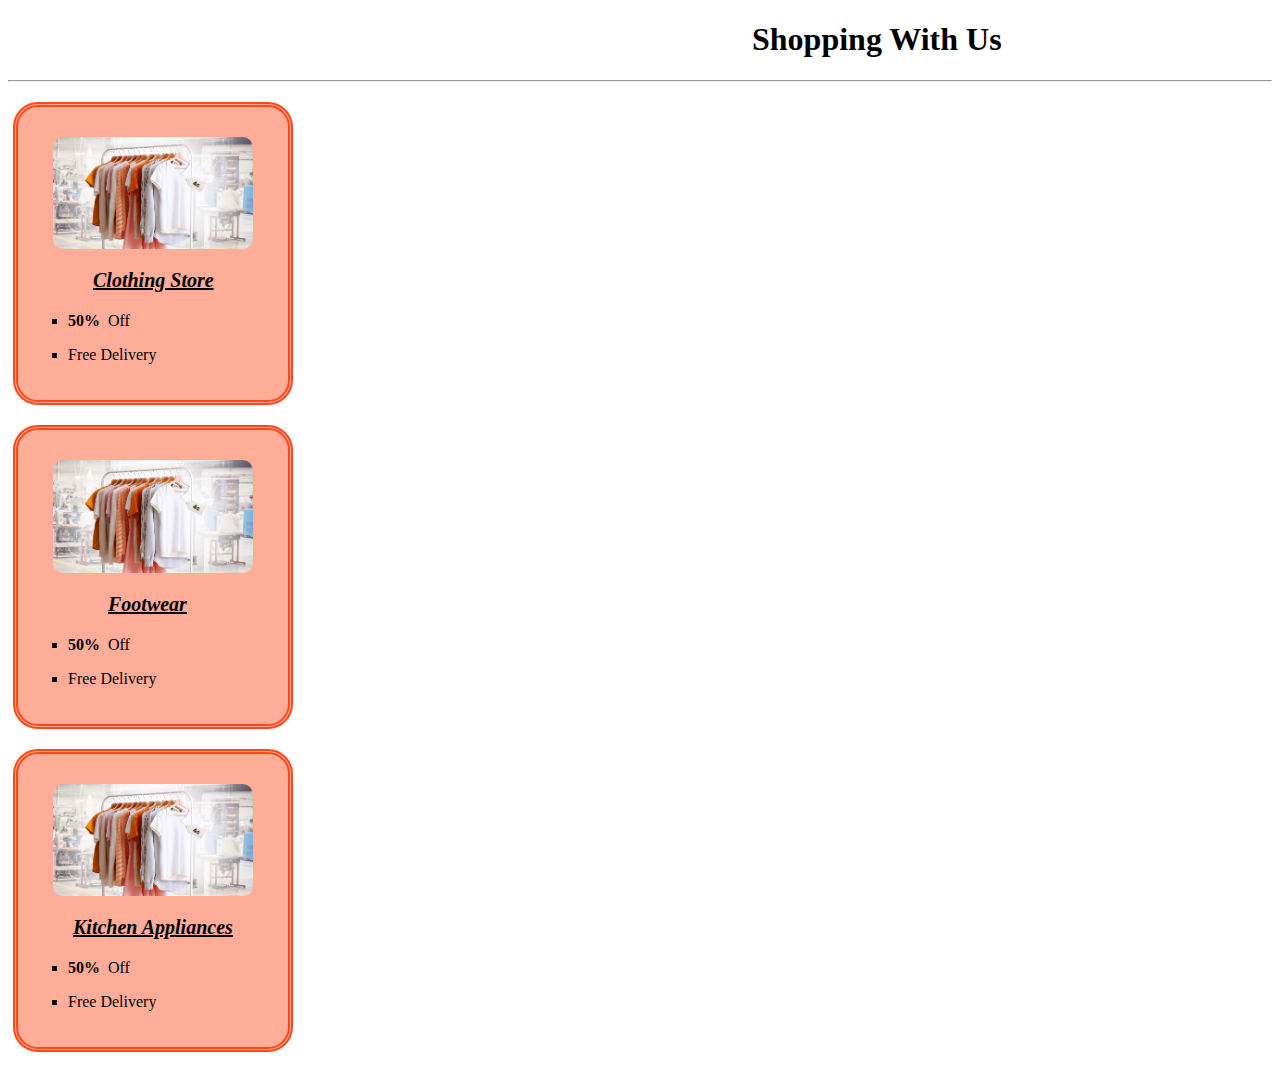
==== index.html @ 4058a6dc "cards added" ====
<!DOCTYPE html>
<html>
<head>
    <title>Assignment-17</title>
    <link href="style.css" rel="stylesheet">
</head>
<body>
    <h1>&nbsp;&nbsp;&nbsp;&nbsp;&nbsp;&nbsp;&nbsp;&nbsp;&nbsp;&nbsp;&nbsp;&nbsp;&nbsp;&nbsp;&nbsp;&nbsp;&nbsp;&nbsp;&nbsp;&nbsp;&nbsp;&nbsp;&nbsp;&nbsp;&nbsp;&nbsp;&nbsp;&nbsp;&nbsp;&nbsp;&nbsp;&nbsp;&nbsp;&nbsp;&nbsp;&nbsp;&nbsp;&nbsp;&nbsp;&nbsp;&nbsp;&nbsp;&nbsp;&nbsp;&nbsp;&nbsp;&nbsp;&nbsp;&nbsp;&nbsp;&nbsp;&nbsp;&nbsp;&nbsp;&nbsp;&nbsp;&nbsp;&nbsp;&nbsp;&nbsp;&nbsp;&nbsp;&nbsp;&nbsp;&nbsp;&nbsp;&nbsp;&nbsp;&nbsp;&nbsp;&nbsp;&nbsp;&nbsp;&nbsp;&nbsp;&nbsp;&nbsp;&nbsp;&nbsp;&nbsp;&nbsp;&nbsp;&nbsp;&nbsp;&nbsp;&nbsp;&nbsp;&nbsp;&nbsp;&nbsp;&nbsp;&nbsp; Shopping With Us</h1><hr>
    <div class="card-1">
      <img src="./images/clothes-1" alt="" class="card-1-img">
      <p class="title"><b><i>&nbsp;&nbsp;&nbsp;&nbsp;&nbsp;&nbsp;&nbsp;&nbsp;&nbsp;&nbsp;&nbsp;&nbsp;&nbsp;<u>Clothing Store</u></i></b></p>
      <ul type="square">
        <li><p><b>50%</b>&nbsp;&nbsp;Off</p></li>
        <li><p>Free Delivery</p></li>
      </ul>
    </div>

    <div class="card-2">
      <img src="./images/clothes-1" alt="" class="card-1-img">
      <p class="title"><b><i>&nbsp;&nbsp;&nbsp;&nbsp;&nbsp;&nbsp;&nbsp;&nbsp;&nbsp;&nbsp;&nbsp;&nbsp;&nbsp;&nbsp;&nbsp;&nbsp;<u>Footwear</u></i></b></p>
      <ul type="square">
        <li><p><b>50%</b>&nbsp;&nbsp;Off</p></li>
        <li><p>Free Delivery</p></li>
      </ul>
    </div>

    <div class="card-3">
      <img src="./images/clothes-1" alt="" class="card-1-img">
      <p class="title"><b><i>&nbsp;&nbsp;&nbsp;&nbsp;&nbsp;&nbsp;&nbsp;&nbsp;&nbsp;<u>Kitchen Appliances</u></i></b></p>
      <ul type="square">
        <li><p><b>50%</b>&nbsp;&nbsp;Off</p></li>
        <li><p>Free Delivery</p></li>
      </ul>
    </div>
---- style.css ----
.card-1{
    width:250px;
    background-color:#ffad99;
    padding:20px 10px;
    border-radius: 25px;
    border: double #ff471a 5px;
    margin: 20px 0px 20px 5px;
}
.card-1-img{
    width: 200px;
    display: block;
    margin: 10px auto;
    border-radius: 10px;
}
.card-2{
    width:250px;
    background-color:#ffad99;
    padding:20px 10px;
    border-radius: 25px;
    border: double #ff471a 5px;
    margin: 20px 0px 20px 5px;
}
.card-3{
    width:250px;
    background-color:#ffad99;
    padding:20px 10px;
    border-radius: 25px;
    border: double #ff471a 5px;
    margin: 20px 0px 20px 5px;
}
.title{
    font-size:20px;
}
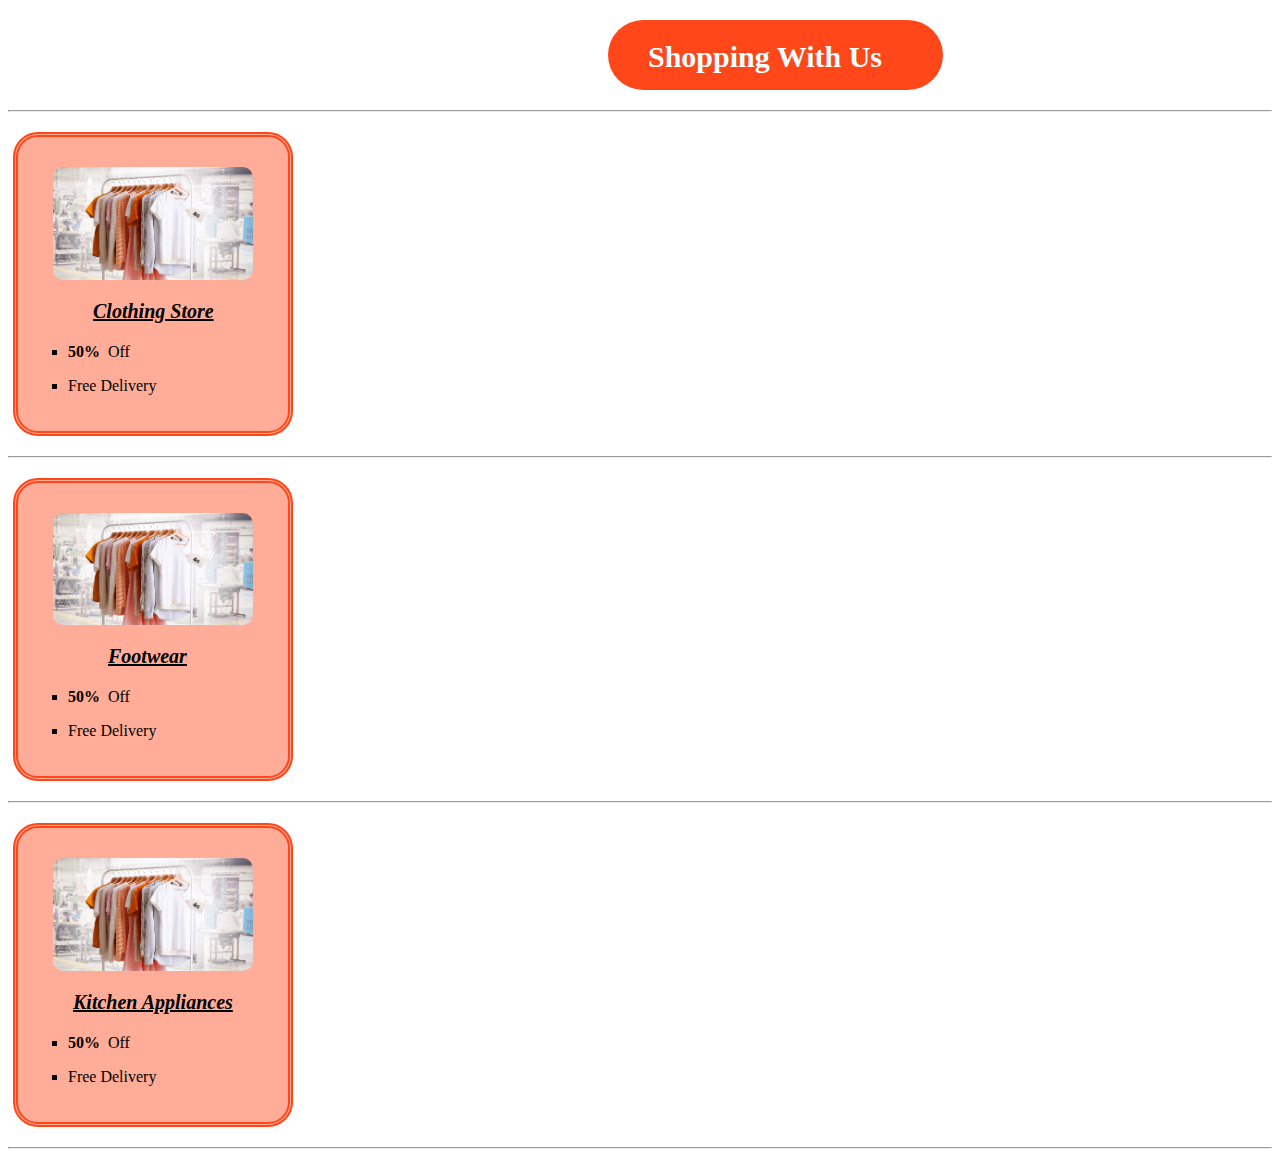
==== commit 064f8032: "heading css added" ====
--- a/index.html
+++ b/index.html
@@ -5,7 +5,7 @@
     <link href="style.css" rel="stylesheet">
 </head>
 <body>
-    <h1>&nbsp;&nbsp;&nbsp;&nbsp;&nbsp;&nbsp;&nbsp;&nbsp;&nbsp;&nbsp;&nbsp;&nbsp;&nbsp;&nbsp;&nbsp;&nbsp;&nbsp;&nbsp;&nbsp;&nbsp;&nbsp;&nbsp;&nbsp;&nbsp;&nbsp;&nbsp;&nbsp;&nbsp;&nbsp;&nbsp;&nbsp;&nbsp;&nbsp;&nbsp;&nbsp;&nbsp;&nbsp;&nbsp;&nbsp;&nbsp;&nbsp;&nbsp;&nbsp;&nbsp;&nbsp;&nbsp;&nbsp;&nbsp;&nbsp;&nbsp;&nbsp;&nbsp;&nbsp;&nbsp;&nbsp;&nbsp;&nbsp;&nbsp;&nbsp;&nbsp;&nbsp;&nbsp;&nbsp;&nbsp;&nbsp;&nbsp;&nbsp;&nbsp;&nbsp;&nbsp;&nbsp;&nbsp;&nbsp;&nbsp;&nbsp;&nbsp;&nbsp;&nbsp;&nbsp;&nbsp;&nbsp;&nbsp;&nbsp;&nbsp;&nbsp;&nbsp;&nbsp;&nbsp;&nbsp;&nbsp;&nbsp;&nbsp; Shopping With Us</h1><hr>
+    <h1 class="heading"> Shopping With Us</h1><hr>
     <div class="card-1">
       <img src="./images/clothes-1" alt="" class="card-1-img">
       <p class="title"><b><i>&nbsp;&nbsp;&nbsp;&nbsp;&nbsp;&nbsp;&nbsp;&nbsp;&nbsp;&nbsp;&nbsp;&nbsp;&nbsp;<u>Clothing Store</u></i></b></p>
@@ -13,7 +13,7 @@
         <li><p><b>50%</b>&nbsp;&nbsp;Off</p></li>
         <li><p>Free Delivery</p></li>
       </ul>
-    </div>
+    </div><hr>
 
     <div class="card-2">
       <img src="./images/clothes-1" alt="" class="card-1-img">
@@ -22,7 +22,7 @@
         <li><p><b>50%</b>&nbsp;&nbsp;Off</p></li>
         <li><p>Free Delivery</p></li>
       </ul>
-    </div>
+    </div><hr>
 
     <div class="card-3">
       <img src="./images/clothes-1" alt="" class="card-1-img">
@@ -31,6 +31,6 @@
         <li><p><b>50%</b>&nbsp;&nbsp;Off</p></li>
         <li><p>Free Delivery</p></li>
       </ul>
-    </div>
+    </div><hr>
 
     --- a/style.css
+++ b/style.css
@@ -1,3 +1,16 @@
+.heading{
+    width:270px;
+    height:50px;
+    background-color: #ff471a;
+    color: azure;
+    border:solid black 0px;
+    border-radius: 40px;
+    padding-top: 20px;
+    padding-left: 40px;
+    padding-right: 25px;
+    margin:20px 600px 20px 600px;
+    font-size:30px;
+}
 .card-1{
     width:250px;
     background-color:#ffad99;
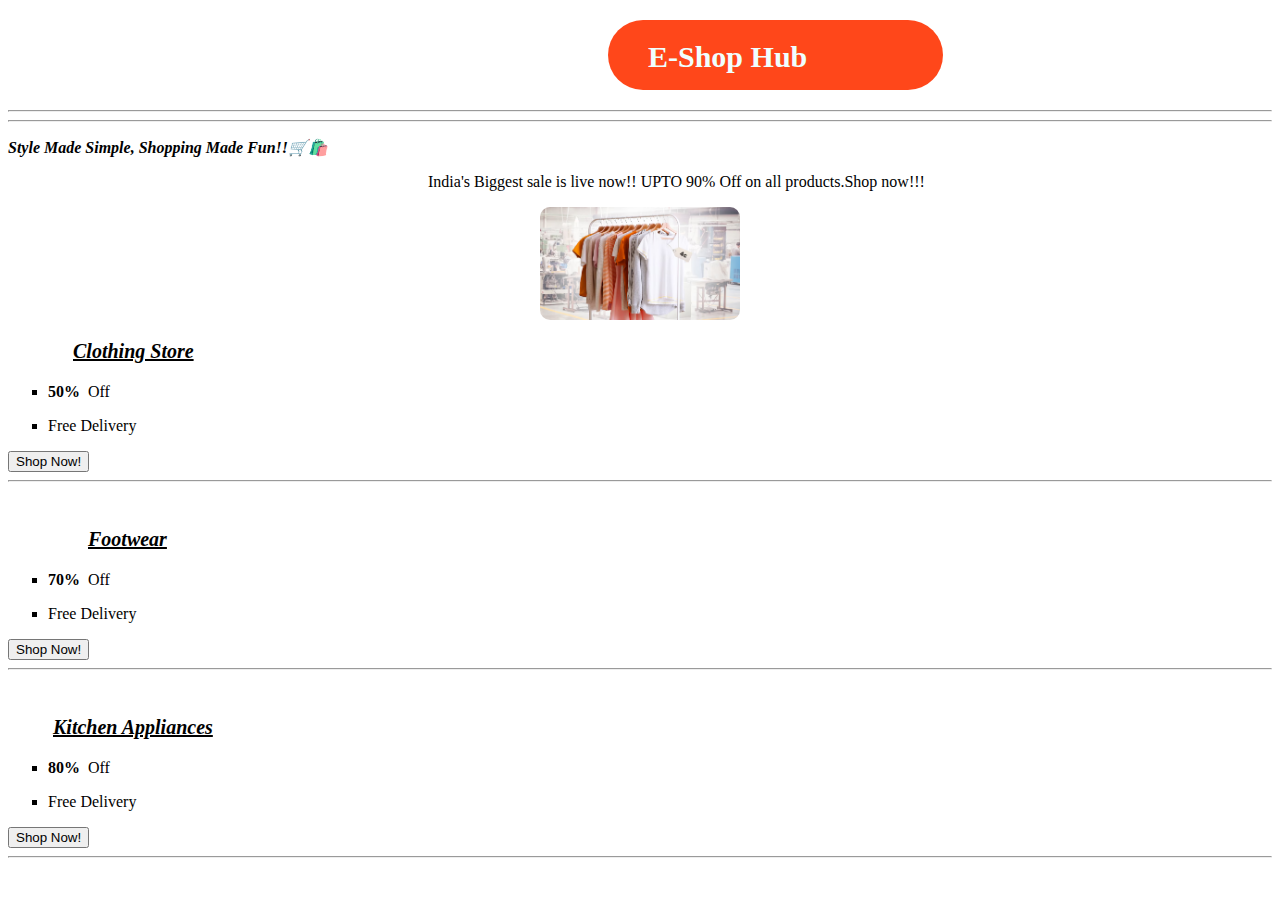
==== commit b63ac335: "pages added" ====
--- a/index.html
+++ b/index.html
@@ -5,32 +5,38 @@
     <link href="style.css" rel="stylesheet">
 </head>
 <body>
-    <h1 class="heading"> Shopping With Us</h1><hr>
-    <div class="card-1">
+    <h1 class="heading">E-Shop Hub</h1><hr><hr>
+    <p class="tagline"><b><i>Style Made Simple, Shopping Made Fun!!🛒🛍️</i></b></p>
+    <p class="sale">&nbsp;&nbsp;&nbsp;&nbsp;&nbsp;&nbsp;&nbsp;&nbsp;&nbsp;&nbsp;&nbsp;&nbsp;&nbsp;&nbsp;&nbsp;&nbsp;&nbsp;&nbsp;&nbsp;&nbsp;&nbsp;&nbsp;&nbsp;&nbsp;&nbsp;&nbsp;&nbsp;&nbsp;&nbsp;&nbsp;&nbsp;&nbsp;&nbsp;&nbsp;&nbsp;&nbsp;&nbsp;&nbsp;&nbsp;&nbsp;&nbsp;&nbsp;&nbsp;&nbsp;&nbsp;&nbsp;&nbsp;&nbsp;&nbsp;&nbsp;&nbsp;&nbsp;&nbsp;&nbsp;&nbsp;&nbsp;&nbsp;&nbsp;&nbsp;&nbsp;&nbsp;&nbsp;&nbsp;&nbsp;&nbsp;&nbsp;&nbsp;&nbsp;&nbsp;&nbsp;&nbsp;&nbsp;&nbsp;&nbsp;&nbsp;&nbsp;&nbsp;&nbsp;&nbsp;&nbsp;&nbsp;&nbsp;&nbsp;&nbsp;&nbsp;&nbsp;&nbsp;&nbsp;&nbsp;&nbsp;&nbsp;&nbsp;&nbsp;&nbsp;&nbsp;&nbsp;&nbsp;&nbsp;&nbsp;&nbsp;&nbsp;&nbsp;&nbsp;&nbsp;&nbsp;India's Biggest sale is live now!! UPTO 90% Off on all products.Shop now!!!</p>
+    <div class="card_1">
       <img src="./images/clothes-1" alt="" class="card-1-img">
       <p class="title"><b><i>&nbsp;&nbsp;&nbsp;&nbsp;&nbsp;&nbsp;&nbsp;&nbsp;&nbsp;&nbsp;&nbsp;&nbsp;&nbsp;<u>Clothing Store</u></i></b></p>
       <ul type="square">
         <li><p><b>50%</b>&nbsp;&nbsp;Off</p></li>
         <li><p>Free Delivery</p></li>
       </ul>
+      <a href="clothing.html"><button class="btn">Shop Now!</button></a>
+    </div><hr>
+    
+
+    <div class="card_2">
+      <img src="./images/shoes.jpg" alt="" class="card-2-img">
+      <p class="title"><b><i>&nbsp;&nbsp;&nbsp;&nbsp;&nbsp;&nbsp;&nbsp;&nbsp;&nbsp;&nbsp;&nbsp;&nbsp;&nbsp;&nbsp;&nbsp;&nbsp;<u>Footwear</u></i></b></p>
+      <ul type="square">
+        <li><p><b>70%</b>&nbsp;&nbsp;Off</p></li>
+        <li><p>Free Delivery</p></li>
+      </ul>
+      <a href="footwear.html"><button class="btn">Shop Now!</button></a>
     </div><hr>
 
-    <div class="card-2">
-      <img src="./images/clothes-1" alt="" class="card-1-img">
-      <p class="title"><b><i>&nbsp;&nbsp;&nbsp;&nbsp;&nbsp;&nbsp;&nbsp;&nbsp;&nbsp;&nbsp;&nbsp;&nbsp;&nbsp;&nbsp;&nbsp;&nbsp;<u>Footwear</u></i></b></p>
+    <div class="card_3">
+      <img src="./images/kitchen.jpg" alt="" class="card-3-img">
+      <p class="title"><b><i>&nbsp;&nbsp;&nbsp;&nbsp;&nbsp;&nbsp;&nbsp;&nbsp;&nbsp;<u>Kitchen Appliances</u></i></b></p>
       <ul type="square">
-        <li><p><b>50%</b>&nbsp;&nbsp;Off</p></li>
+        <li><p><b>80%</b>&nbsp;&nbsp;Off</p></li>
         <li><p>Free Delivery</p></li>
       </ul>
-    </div><hr>
-
-    <div class="card-3">
-      <img src="./images/clothes-1" alt="" class="card-1-img">
-      <p class="title"><b><i>&nbsp;&nbsp;&nbsp;&nbsp;&nbsp;&nbsp;&nbsp;&nbsp;&nbsp;<u>Kitchen Appliances</u></i></b></p>
-      <ul type="square">
-        <li><p><b>50%</b>&nbsp;&nbsp;Off</p></li>
-        <li><p>Free Delivery</p></li>
-      </ul>
+      <a href="kitchen.html"><button class="btn">Shop Now!</button></a>
     </div><hr>
 
     